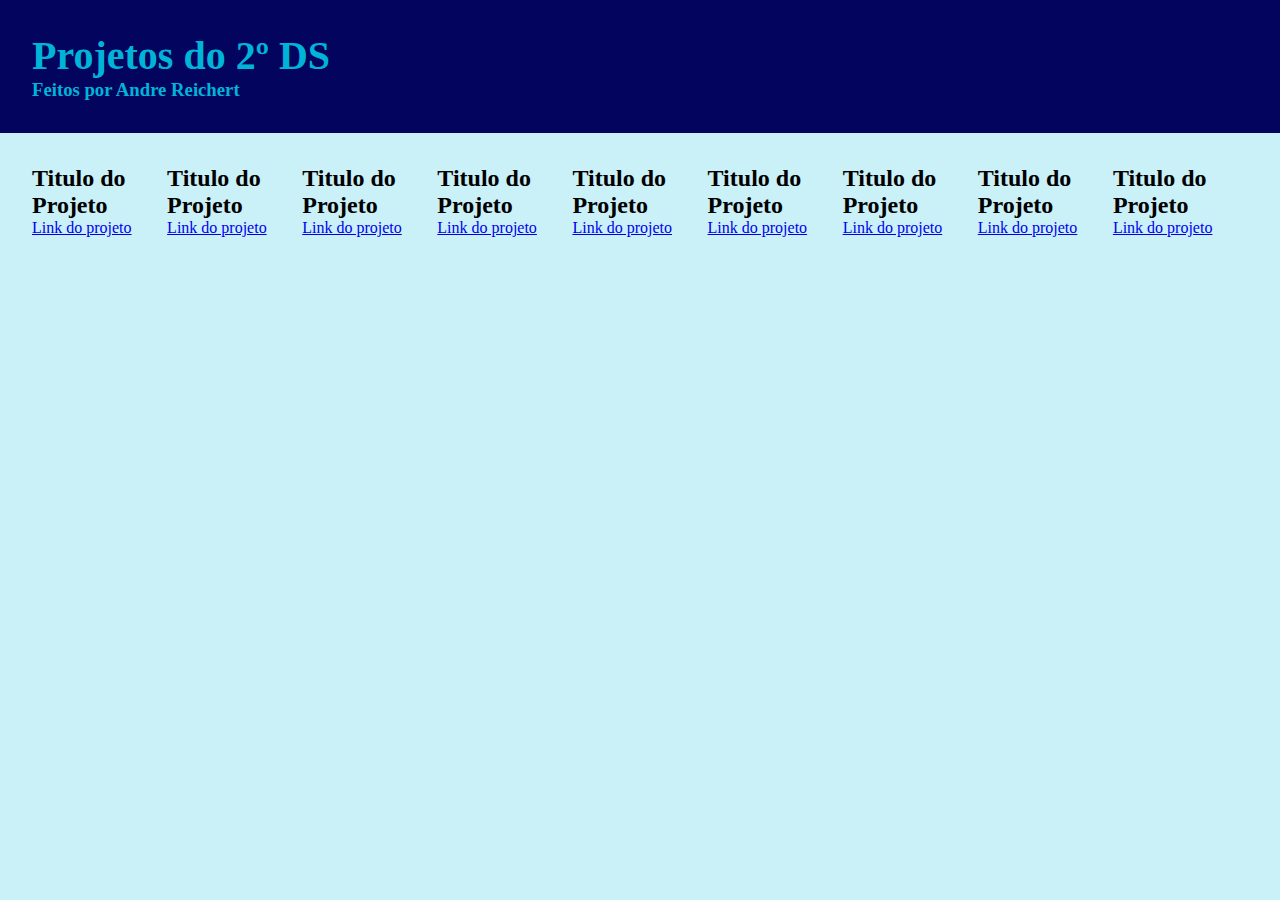
==== index.html @ fbd37c15 "Add files via upload" ====
<!DOCTYPE html>
<html lang="pt-br">
<head>
    <meta charset="UTF-8">
    <meta name="viewport" content="width=device-width, initial-scale=1.0">
    <title>Projetos de front-end</title>
    <link rel="stylesheet" href="style.css">
</head>
<body>
    <header>
        <h1> Projetos do 2º DS </h1>
        <h3> Feitos por Andre Reichert </h3>
    </header>
    <main>
        <section class="projetos">
            <div class="cartao">
                <h2>Titulo do Projeto</h2>
                <a href="#">Link do projeto</a>
            </div>
            <div class="cartao">
                <h2>Titulo do Projeto</h2>
                <a href="#">Link do projeto</a>
            </div>
            <div class="cartao">
                <h2>Titulo do Projeto</h2>
                <a href="#">Link do projeto</a>
            </div>
            <div class="cartao">
                <h2>Titulo do Projeto</h2>
                <a href="#">Link do projeto</a>
            </div>
            <div class="cartao">
                <h2>Titulo do Projeto</h2>
                <a href="#">Link do projeto</a>
            </div>
            <div class="cartao">
                <h2>Titulo do Projeto</h2>
                <a href="#">Link do projeto</a>
            </div>
            <div class="cartao">
                <h2>Titulo do Projeto</h2>
                <a href="#">Link do projeto</a>
            </div>
            <div class="cartao">
                <h2>Titulo do Projeto</h2>
                <a href="#">Link do projeto</a>
            </div>
            <div class="cartao">
                <h2>Titulo do Projeto</h2>
                <a href="#">Link do projeto</a>
            </div>

        </section>
    </main>
</body>
</html>
---- style.css ----
@import url('https://fonts.googleapis.com/css2?family=Antic+Slab&display=swap');

*{
    margin: 0;
    padding: 0;
}

:root{
    --fonte-titulo: "Antic Slab", serif;
    --fonte-texto: "Antic Slab", serif;
    --federal-blue: #03045eff;
    --honolulu-blue: #0077b6ff;
    --pacific-cyan: #00b4d8ff;
    --non-photo-blue: #90e0efff;
    --light-cyan: #caf0f8ff;
}


body{
    background-color: var(--light-cyan);
    font-family: var(--honolulu-blue);
}
header{
    background-color: var(--federal-blue);
    text-align: var(--non-photo-blue);
    padding: 2em;
    color: var(--pacific-cyan);
}
header h1{
    font-family: var(--federal-blue);
    font-size: 2.5em;
}

.projetos{
    padding: 2em;
    display: flex;
}
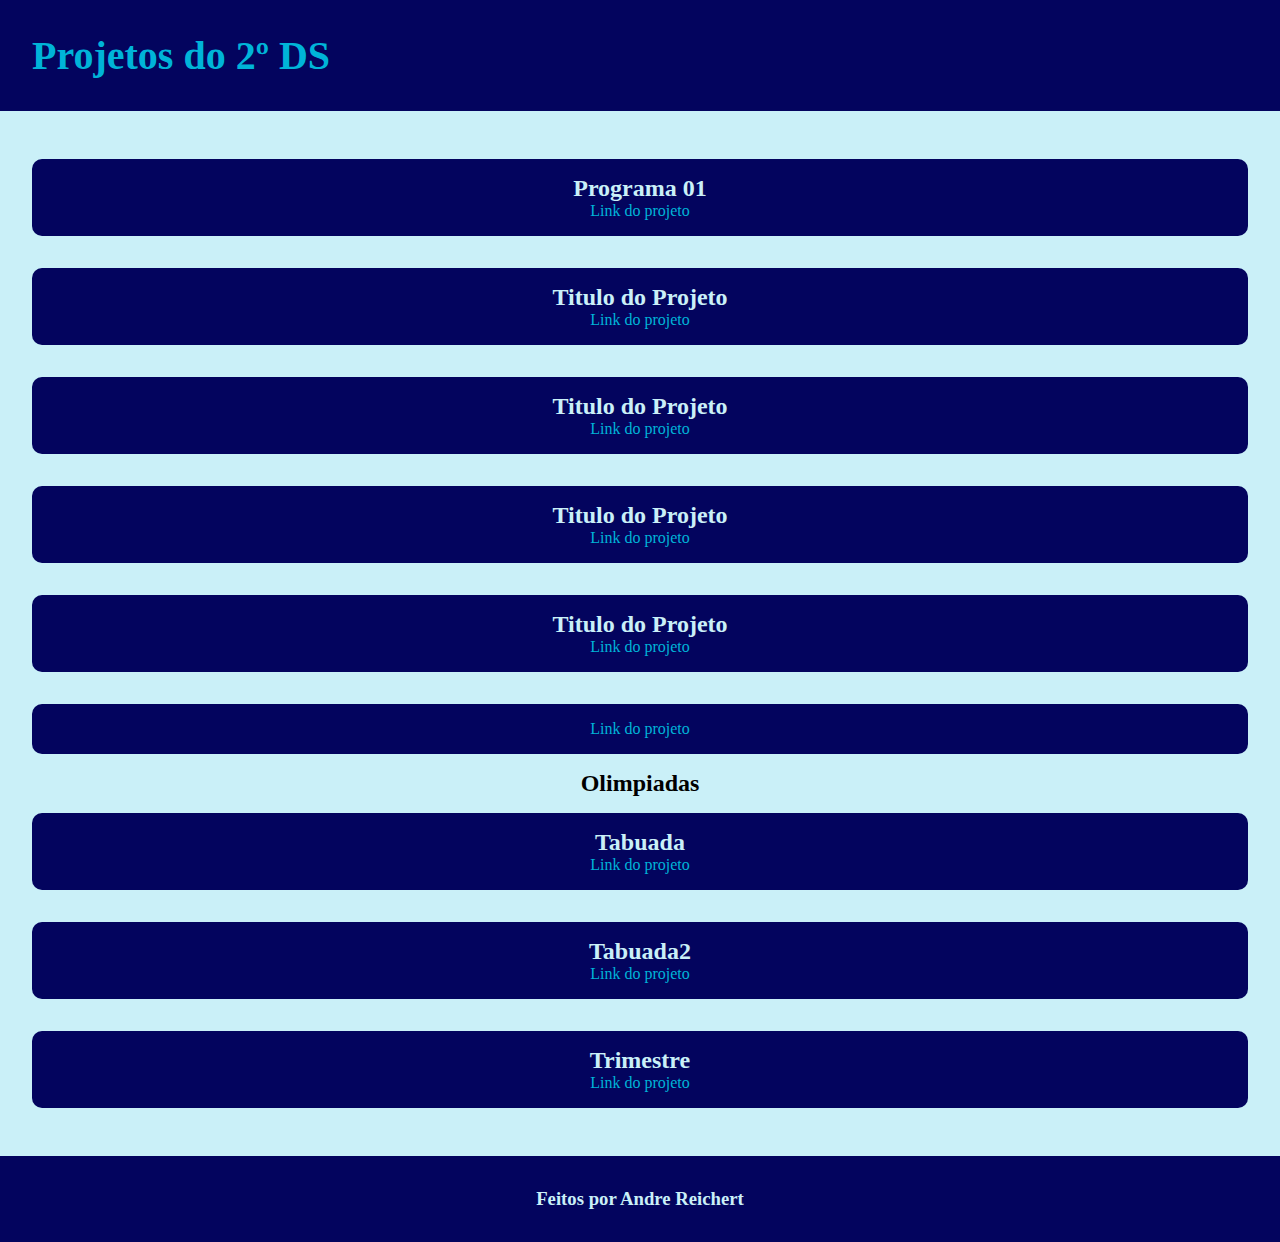
==== commit c6e4c410: "Add files via upload" ====
--- a/index.html
+++ b/index.html
@@ -9,48 +9,51 @@
 <body>
     <header>
         <h1> Projetos do 2º DS </h1>
-        <h3> Feitos por Andre Reichert </h3>
     </header>
     <main>
         <section class="projetos">
             <div class="cartao">
-                <h2>Titulo do Projeto</h2>
-                <a href="#">Link do projeto</a>
+                <h2>Programa 01</h2>
+                <a href="progama01.html">Link do projeto</a>
             </div>
             <div class="cartao">
                 <h2>Titulo do Projeto</h2>
-                <a href="#">Link do projeto</a>
+                <a href="progama02.html">Link do projeto</a>
             </div>
             <div class="cartao">
                 <h2>Titulo do Projeto</h2>
-                <a href="#">Link do projeto</a>
+                <a href="progama03.html">Link do projeto</a>
             </div>
             <div class="cartao">
                 <h2>Titulo do Projeto</h2>
-                <a href="#">Link do projeto</a>
+                <a href="programa03.html">Link do projeto</a>
             </div>
             <div class="cartao">
                 <h2>Titulo do Projeto</h2>
-                <a href="#">Link do projeto</a>
+                <a href="programa04.html">Link do projeto</a>
             </div>
             <div class="cartao">
-                <h2>Titulo do Projeto</h2>
-                <a href="#">Link do projeto</a>
+                <h2></h2>
+                <a href="programa05.html">Link do projeto</a>
+            </div>
+            <h2>Olimpiadas</h2>
+            <div class="cartao">
+                <h2>Tabuada</h2>
+                <a href="programa06.html">Link do projeto</a>
             </div>
             <div class="cartao">
-                <h2>Titulo do Projeto</h2>
-                <a href="#">Link do projeto</a>
+                <h2>Tabuada2</h2>
+                <a href="programa07.html">Link do projeto</a>
             </div>
             <div class="cartao">
-                <h2>Titulo do Projeto</h2>
-                <a href="#">Link do projeto</a>
+                <h2>Trimestre</h2>
+                <a href="programa08.html">Link do projeto</a>
             </div>
-            <div class="cartao">
-                <h2>Titulo do Projeto</h2>
-                <a href="#">Link do projeto</a>
-            </div>
-
         </section>
     </main>
+    <footer>
+        <h3> Feitos por <a href="https://github.com/AndreReicher"></a>Andre Reichert</h3>
+
+    </footer>
 </body>
 </html>--- a/style.css
+++ b/style.css
@@ -20,6 +20,13 @@
     background-color: var(--light-cyan);
     font-family: var(--honolulu-blue);
 }
+
+header, footer{
+    background-color: var(--federal-blue);
+    text-align: center;
+    padding: 2em;
+    color: var(--light-cyan);
+}
 header{
     background-color: var(--federal-blue);
     text-align: var(--non-photo-blue);
@@ -34,4 +41,30 @@
 .projetos{
     padding: 2em;
     display: flex;
+    flex-direction: column;
+    align-items: center;
+}
+
+.cartao{
+    text-align: center;
+    background-color: var(--federal-blue);
+    width: 100%;
+    margin: 1em 0;
+    color: var(--light-cyan);
+    padding: 1em 0;
+    border-radius: 10px;
+}
+
+.cartao:hover{
+    background-color: var(--honolulu-blue);
+}
+
+.cartao a{
+    text-decoration: none;
+    color: var(--pacific-cyan);
+}
+
+footer a{
+    text-decoration: none;
+    color: var(--light-cyan);
 }